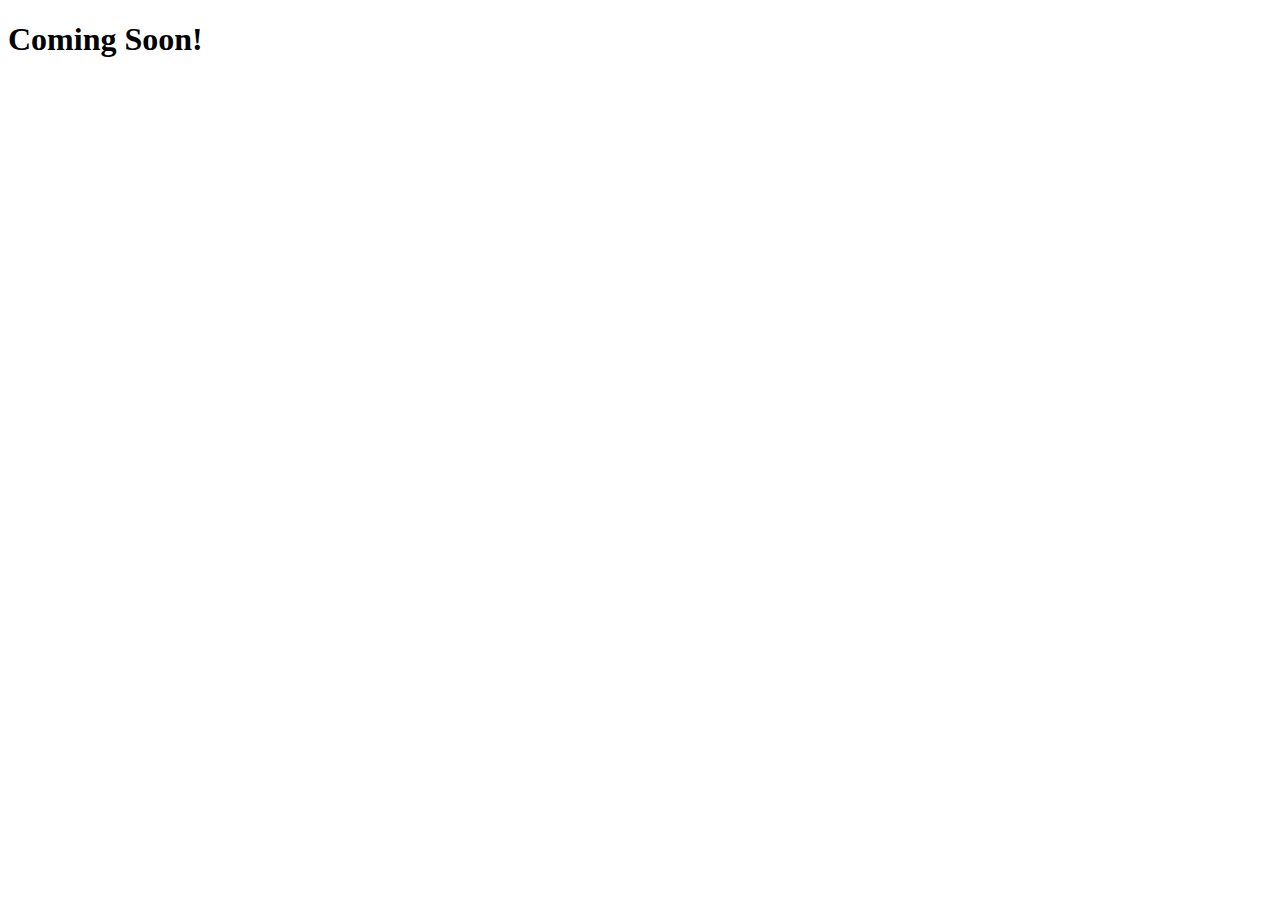
==== index.html @ 36cde8f3 "Coming Soon message" ====
<!DOCTYPE html>
<html lang="en">
  <head>
    <meta charset="UTF-8" />
    <meta http-equiv="X-UA-Compatible" content="IE=edge" />
    <meta name="viewport" content="width=device-width, initial-scale=1.0" />
    <title>Document</title>
  </head>
  <body>
    <h1>Coming Soon!</h1>
  </body>
</html>
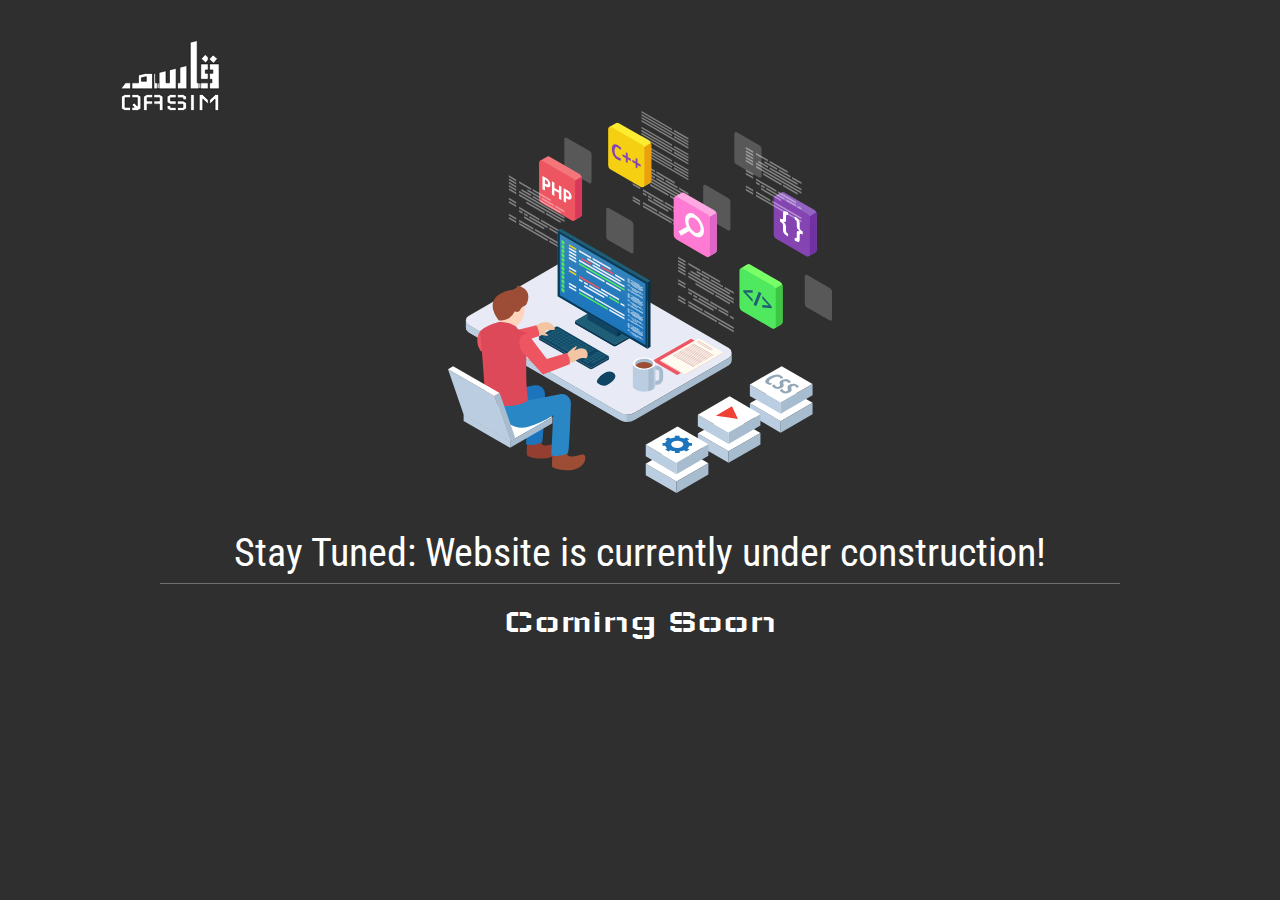
==== commit bda6a2d5: "holding page implemented" ====
--- a/index.html
+++ b/index.html
@@ -4,9 +4,30 @@
     <meta charset="UTF-8" />
     <meta http-equiv="X-UA-Compatible" content="IE=edge" />
     <meta name="viewport" content="width=device-width, initial-scale=1.0" />
-    <title>Document</title>
+    <script type="text/javascript" src="./js/TagCloud.min.js"></script>
+    <link rel="preconnect" href="https://fonts.googleapis.com">
+    <link rel="preconnect" href="https://fonts.gstatic.com" crossorigin>
+    <link href="https://fonts.googleapis.com/css2?family=Roboto+Condensed&family=Wallpoet&display=swap" rel="stylesheet">
+    <link rel="stylesheet" href="./css/css-reset.css">
+    <link rel="stylesheet" href="./css/main.css">
+    <!-- html -->
+    <title>Home</title>
   </head>
   <body>
-    <h1>Coming Soon!</h1>
+    <header>
+      <img src="./images/Logov2.svg" alt="Portfolio logo" id="logo">
+    </header>
+    <main class="main">
+        <div class="container">
+          <div class="development_container">
+            <img src="./images/devlopment.svg" alt="Illustration of a developer sat in from of a computer coding" class="development">
+          </div>
+          <div class="text_container">
+            <h2 class="main_heading">Stay Tuned: Website is currently under construction!</h2>
+            <h1 class="message">Coming Soon</h1>
+          </div>
+      </div>
+    </main>
   </body>
+  <script type="text/javascript" src="./js/script.js"></script>
 </html>
--- a/css/main.css
+++ b/css/main.css
@@ -0,0 +1,154 @@
+html {
+  /*
+    10px / 16px = 0.625px = 62.5%
+    Percentage of user's browser font-size setting
+  */
+  font-size: 62.5%;
+}
+
+html, body {
+  background: #2F2F2F;  /* fallback for old browsers */
+}
+
+* {
+  color: white;
+}
+
+.container {
+  display: flex;
+  flex-direction: column;
+  justify-content: space-around;
+  /* border: 1px solid red; */
+}
+
+#logo {
+  width: 10rem;
+  display: block;
+  margin: 2rem auto;
+  /* border: 1px solid red; */
+}
+
+.development_container {
+  /* background-color: #000000; */
+  padding: 2rem 0;
+}
+
+.development {
+  width: 80%;
+  display: block;
+  margin: 0 auto;
+  /* border: 1px solid red; */
+}
+
+.text_container {
+  /* padding: 1rem 1rem; */
+}
+
+.main_heading {
+  font-family: 'Roboto Condensed', sans-serif;
+  font-size: 3.8rem;
+  padding: 1rem 0;
+  margin: 1rem 0;
+  text-align: center;
+  border-bottom: 0.1rem solid #707070;
+  /* border: 1px solid red; */
+}
+
+.message {
+  font-family: 'Wallpoet', cursive;
+  font-size: 3.5rem;
+  margin: 0 2rem;
+  padding: 1rem 1rem 0;
+  text-align: center;
+  /* border: 1px solid red; */
+}
+
+@media (min-width: 368px) and (max-width: 520px) {
+  /* CSS styles for small screens */
+  .development {
+    width:80%;
+    /* display: block;
+    margin: 0 auto; */
+    /* border: 1px solid red; */
+  }
+}
+
+@media (min-width: 520px) and (max-width: 768px) {
+  /* CSS styles for small screens */
+  .development {
+    width:50%;
+    /* display: block;
+    margin: 0 auto; */
+    /* border: 1px solid red; */
+  }
+
+  .main_heading {
+    font-size: 2.5rem;
+    padding: 1rem 0;
+    margin: 1rem 8rem;
+    /* border: 1px solid red; */
+  }
+
+  .message {
+    font-size: 2.5rem;
+    /* border: 1px solid red; */
+  }
+
+}
+
+@media (min-width: 768px) and (max-width: 1200px) {
+  #logo {
+    width: 14rem;
+    /* border: 1px solid red; */
+  }
+
+  /* CSS styles for medium screens */
+  .development {
+    width: 40%;
+    /* display: block;
+    margin: 0 auto; */
+    /* border: 1px solid red; */
+  }
+
+  .main_heading {
+    font-size: 4rem;
+    padding: 1.5rem 0;
+    margin: 1rem 12rem;
+    /* border: 1px solid red; */
+  }
+
+  .message {
+    font-size: 4rem;
+    /* border: 1px solid red; */
+  }
+}
+
+@media (min-width: 1200px) {
+  #logo {
+    width: 10rem;
+    display: block;
+    margin-top: 4rem;
+    margin-left: 12rem;
+    /* border: 1px solid red; */
+  }
+  /* CSS styles for medium screens */
+  .development {
+    width: 30%;
+    margin-top: -4rem;
+    /* display: block;
+    margin: 0 auto; */
+    /* border: 1px solid red; */
+  }
+
+  .main_heading {
+    font-size: 4rem;
+    padding: 1rem 0;
+    margin: 1rem 16rem;
+    /* border: 1px solid red; */
+  }
+
+  .message {
+    font-size: 3.5rem;
+    /* border: 1px solid red; */
+  }
+}
